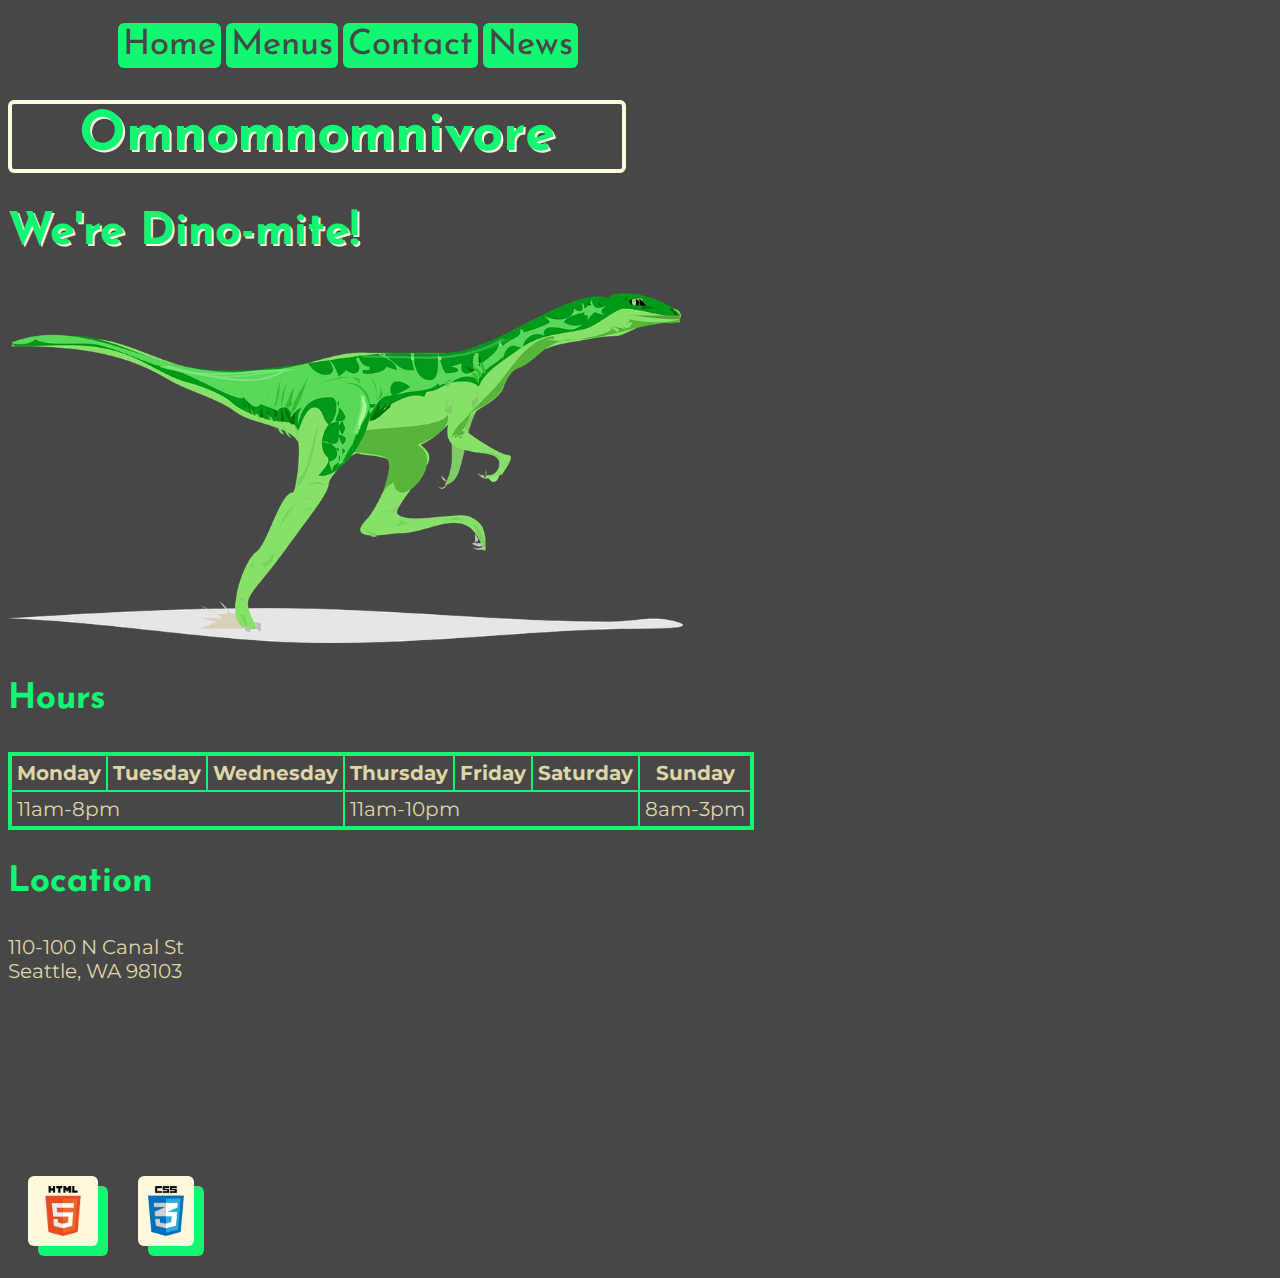
==== web110/assignment6/index.html @ 8355fbe4 "Add html english language attribute" ====
<!DOCTYPE html>
<html lang="en">
    <head>
        <meta charset="UTF-8">
        <title>Omnomnomnivore</title>
        <link rel="stylesheet" href="css/style.css">
        <link href="https://fonts.googleapis.com/css?family=Josefin+Sans|Lato|Montserrat&display=swap" rel="stylesheet"> 
    </head>
    <body>
        <nav>
            <ul class="navbar">
                <li><a href="index.html">Home</a></li>
                <li><a href="menu.html">Menus</a></li>
                <li><a href="contact.html">Contact</a></li>
                <li><a href="news.html">News</a></li>
                <li id="new_location"><a href="_blank">New Location!</a></li>
            </ul>
        </nav>
        <h1>Omnomnomnivore</h1>
        <h2>We're Dino-mite!</h2>
        <div>
            <img class="pagedecoration" src="images/dino_running.png" alt="A dinosaur running.">
        </div>
        <h3>Hours</h3>
        <table>
            <tr>
                <th>Monday</th>
                <th>Tuesday</th>
                <th>Wednesday</th>
                <th>Thursday</th>
                <th>Friday</th>
                <th>Saturday</th>
                <th>Sunday</th>
            </tr>
            <tr>
                <td colspan="3">11am-8pm</td>
                <td colspan="3">11am-10pm</td>
                <td>8am-3pm</td>
            </tr>
        </table>
        <h3>Location</h3>
        <p>110-100 N Canal St <br> Seattle, WA 98103</p>
        <h3 id="coming_soon">New Location Coming Soon to the University District!</h3> 
        <p>4300 15th Ave NE University of Washington <br> Seattle, WA 98105</p>
        <div class="valflex"> 
            <div>
                <a href="https://validator.w3.org/nu/?doc=https%3A%2F%2Fwww.aggiewheelerbateman.com%2Fweb110%2Fassignment6%2Findex.html" target="_blank"><img class="val" src="images/html_validator.png" alt="An icon representing HTML validation."></a>
            </div>
            <div>
                <a href="https://jigsaw.w3.org/css-validator/validator?uri=https%3A%2F%2Fwww.aggiewheelerbateman.com%2Fweb110%2Fassignment6%2Findex.html&profile=css3svg&usermedium=all&warning=1&vextwarning=&lang=en" target="_blank"><img class="val" src="images/css_validator.png" alt="An icon representing CSS validation."></a>
            </div>
        </div>
    </body>
</html>
---- web110/assignment6/css/style.css ----
body {
    background-color:#474747;
}

h1, h2, a, h3 {
    color:#11F772;
    font-family: 'Josefin Sans', sans-serif; 
}

h1 {
    font-size: 55px;
}

h2 {
    font-size: 45px;
}

h1, h2 {
    text-shadow: 2px 2px cornsilk;
}

h3 {
    font-size: 35px;
}

h1, .navbar {
    text-align: center;
    width: 600px;
}

p, table, ul, fieldset {
    color:#DFD6A7;
    font-size: 20px;
}

table {
    border: solid #11F772 4px;
    border-collapse: collapse;
}

td, th {
    border: solid #11F772 2px;
    padding: 5px;
}

p, ul, table {
    font-family: 'Montserrat', sans-serif;
}

fieldset {
    font-family: 'Lato', sans-serif;
}

label {
    display: block;
    padding-top: 5px;
}

fieldset {
    border: none;
}

button {
    font-size: 30px;
    border-radius: 3px;
    border: 2px cornsilk solid;
    margin-top: 10px;
    background-color: #11F772;
    color: #474747;
}

input, textarea {
    border-radius: 2px;
    padding: 4px;
    font-size: 20px;
}

input:focus, textarea:focus {
    border: 2px solid #11F772;
}

.navbar {
    list-style-type: none;
}

/* space between the parent and child will target children only of the parent */
.navbar li{
    font-size: 35px;
    display: inline;
}

.navbar li a {
    text-decoration: none;
    background-color: #11F772;
    color: #474747;
    padding: 5px;
}

.navbar li a:hover, .val, button:hover {
    background-color: cornsilk;
}

.navbar li a:active {
    background-color: #f0da2f;
}

/* Currently none of the html pages have an element that will be affected by this selector */
a:visited {
    color: #fdaf;
}

h1{
    padding: 5px;
    border: solid 4px cornsilk;
}

.menu {
    width: 50%;
    padding: 5px;
    margin: 6px;
    border: double 4px cornsilk;
}

.pagedecoration {
    height: 350px;
}

.val {
    margin-top: 40px;
    height: 50px;
    padding: 10px;
    box-shadow: 10px 10px #11F772;
    margin: 20px;
}

.valflex {
    display: flex;
    flex-direction: row;
}

.menu, h1, .val, .navbar li a{
    border-radius: 6px; 
}

#coming_soon, #coming_soon + p {
    visibility: hidden;
}

#new_location {
    display: none;
}
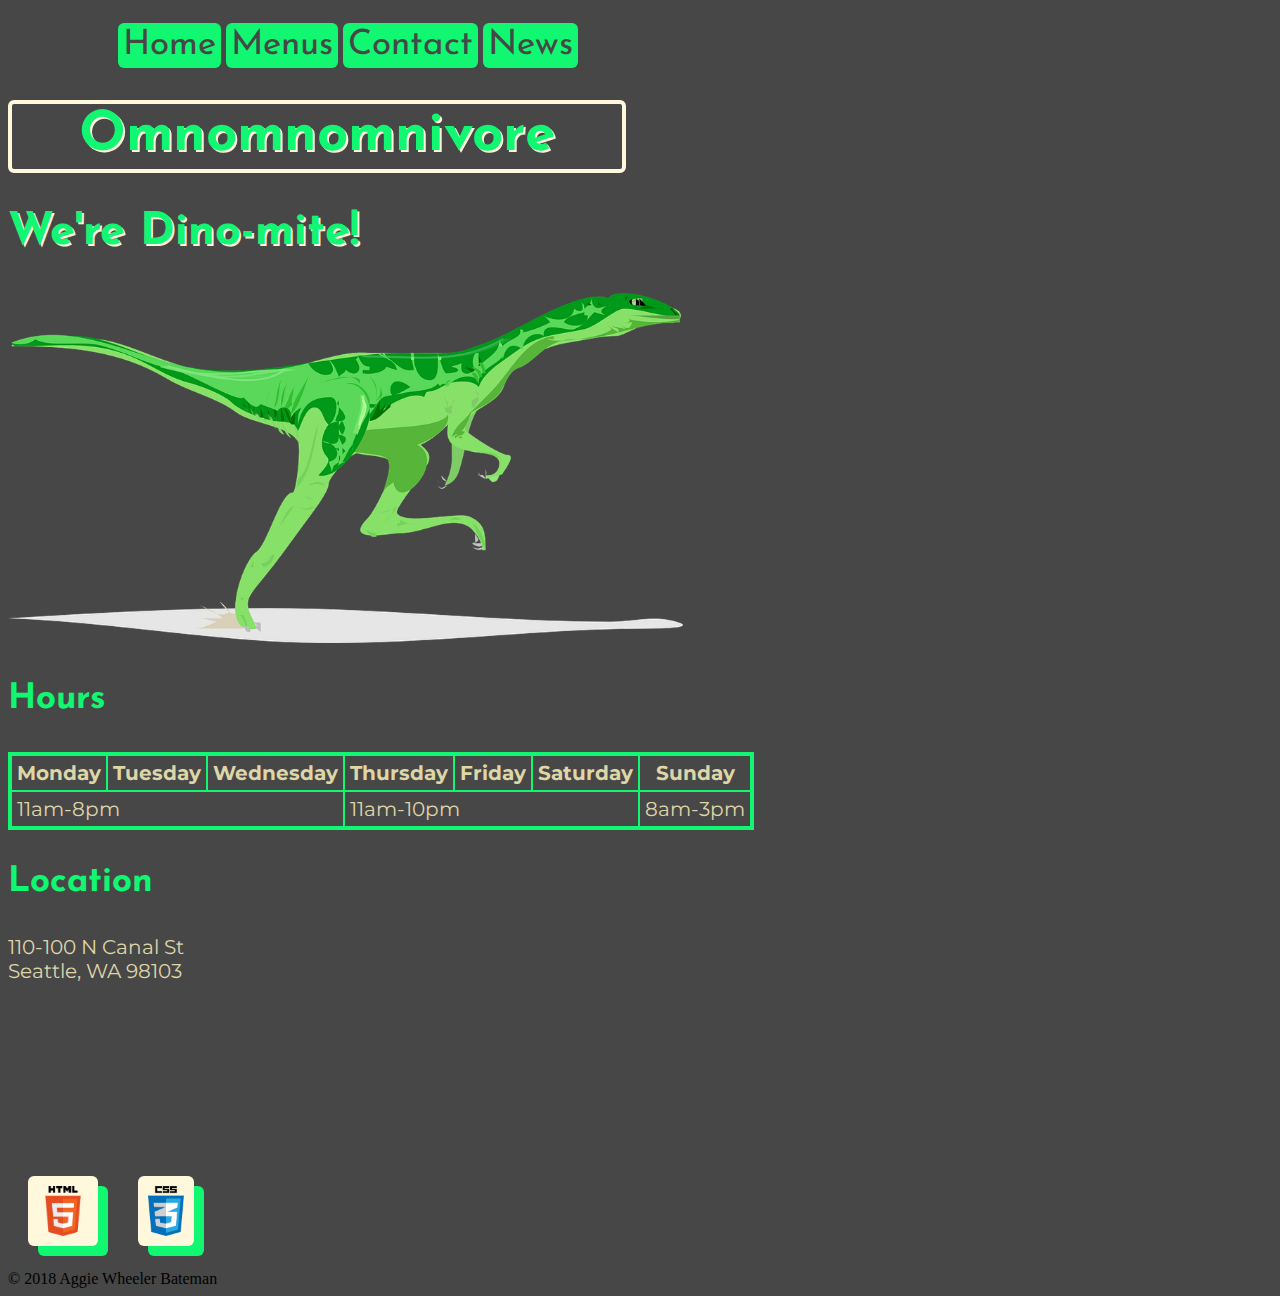
==== commit 1720db45: "Merge pull request #83 from aggiewb/web110-assignment11" ====
--- a/web110/assignment6/index.html
+++ b/web110/assignment6/index.html
@@ -7,41 +7,49 @@
         <link href="https://fonts.googleapis.com/css?family=Josefin+Sans|Lato|Montserrat&display=swap" rel="stylesheet"> 
     </head>
     <body>
-        <nav>
-            <ul class="navbar">
-                <li><a href="index.html">Home</a></li>
-                <li><a href="menu.html">Menus</a></li>
-                <li><a href="contact.html">Contact</a></li>
-                <li><a href="news.html">News</a></li>
-                <li id="new_location"><a href="_blank">New Location!</a></li>
-            </ul>
-        </nav>
-        <h1>Omnomnomnivore</h1>
-        <h2>We're Dino-mite!</h2>
+        <header>
+            <nav>
+                <ul class="navbar">
+                    <li><a href="index.html">Home</a></li>
+                    <li><a href="menu.html">Menus</a></li>
+                    <li><a href="contact.html">Contact</a></li>
+                    <li><a href="news.html">News</a></li>
+                    <li id="new_location"><a href="_blank">New Location!</a></li>
+                </ul>
+            </nav>
+        </header>
+        <hgroup>
+            <h1>Omnomnomnivore</h1>
+            <h2>We're Dino-mite!</h2>
+        </hgroup>
         <div>
             <img class="pagedecoration" src="images/dino_running.png" alt="A dinosaur running.">
         </div>
-        <h3>Hours</h3>
-        <table>
-            <tr>
-                <th>Monday</th>
-                <th>Tuesday</th>
-                <th>Wednesday</th>
-                <th>Thursday</th>
-                <th>Friday</th>
-                <th>Saturday</th>
-                <th>Sunday</th>
-            </tr>
-            <tr>
-                <td colspan="3">11am-8pm</td>
-                <td colspan="3">11am-10pm</td>
-                <td>8am-3pm</td>
-            </tr>
-        </table>
-        <h3>Location</h3>
-        <p>110-100 N Canal St <br> Seattle, WA 98103</p>
-        <h3 id="coming_soon">New Location Coming Soon to the University District!</h3> 
-        <p>4300 15th Ave NE University of Washington <br> Seattle, WA 98105</p>
+        <section>
+            <h3>Hours</h3>
+            <table>
+                <tr>
+                    <th>Monday</th>
+                    <th>Tuesday</th>
+                    <th>Wednesday</th>
+                    <th>Thursday</th>
+                    <th>Friday</th>
+                    <th>Saturday</th>
+                    <th>Sunday</th>
+                </tr>
+                <tr>
+                    <td colspan="3">11am-8pm</td>
+                    <td colspan="3">11am-10pm</td>
+                    <td>8am-3pm</td>
+                </tr>
+            </table>
+        </section>
+        <section>
+            <h3>Location</h3>
+            <p>110-100 N Canal St <br> Seattle, WA 98103</p>
+            <h3 id="coming_soon">New Location Coming Soon to the University District!</h3> 
+            <p>4300 15th Ave NE University of Washington <br> Seattle, WA 98105</p>
+        </section>
         <div class="valflex"> 
             <div>
                 <a href="https://validator.w3.org/nu/?doc=https%3A%2F%2Fwww.aggiewheelerbateman.com%2Fweb110%2Fassignment6%2Findex.html" target="_blank"><img class="val" src="images/html_validator.png" alt="An icon representing HTML validation."></a>
@@ -50,5 +58,6 @@
                 <a href="https://jigsaw.w3.org/css-validator/validator?uri=https%3A%2F%2Fwww.aggiewheelerbateman.com%2Fweb110%2Fassignment6%2Findex.html&profile=css3svg&usermedium=all&warning=1&vextwarning=&lang=en" target="_blank"><img class="val" src="images/css_validator.png" alt="An icon representing CSS validation."></a>
             </div>
         </div>
+    <footer>© 2018 Aggie Wheeler Bateman</footer>  
     </body>
 </html>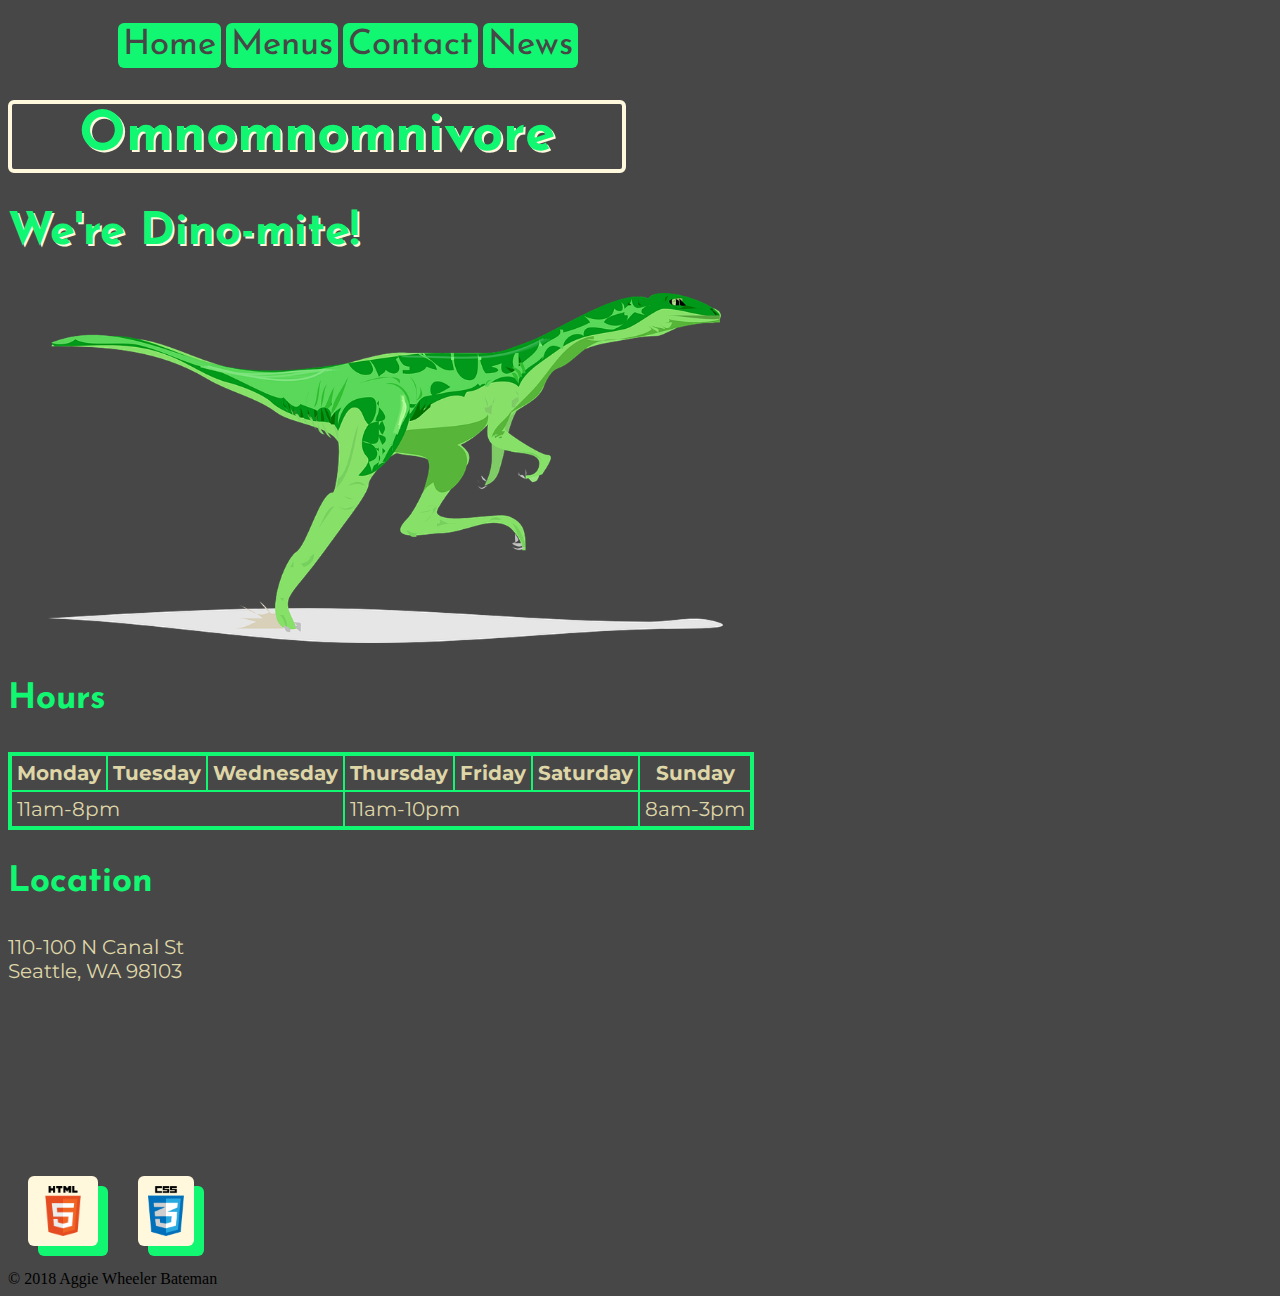
==== commit 31c0d2d3: "Merge pull request #84 from aggiewb/web110-assignment11" ====
--- a/web110/assignment6/index.html
+++ b/web110/assignment6/index.html
@@ -22,9 +22,9 @@
             <h1>Omnomnomnivore</h1>
             <h2>We're Dino-mite!</h2>
         </hgroup>
-        <div>
+        <figure>
             <img class="pagedecoration" src="images/dino_running.png" alt="A dinosaur running.">
-        </div>
+        </figure>
         <section>
             <h3>Hours</h3>
             <table>
@@ -50,14 +50,16 @@
             <h3 id="coming_soon">New Location Coming Soon to the University District!</h3> 
             <p>4300 15th Ave NE University of Washington <br> Seattle, WA 98105</p>
         </section>
-        <div class="valflex"> 
-            <div>
-                <a href="https://validator.w3.org/nu/?doc=https%3A%2F%2Fwww.aggiewheelerbateman.com%2Fweb110%2Fassignment6%2Findex.html" target="_blank"><img class="val" src="images/html_validator.png" alt="An icon representing HTML validation."></a>
+        <aside>
+            <div class="valflex"> 
+                <div>
+                    <a href="https://validator.w3.org/nu/?doc=https%3A%2F%2Fwww.aggiewheelerbateman.com%2Fweb110%2Fassignment6%2Findex.html" target="_blank"><img class="val" src="images/html_validator.png" alt="An icon representing HTML validation."></a>
+                </div>
+                <div>
+                    <a href="https://jigsaw.w3.org/css-validator/validator?uri=https%3A%2F%2Fwww.aggiewheelerbateman.com%2Fweb110%2Fassignment6%2Findex.html&profile=css3svg&usermedium=all&warning=1&vextwarning=&lang=en" target="_blank"><img class="val" src="images/css_validator.png" alt="An icon representing CSS validation."></a>
+                </div>
             </div>
-            <div>
-                <a href="https://jigsaw.w3.org/css-validator/validator?uri=https%3A%2F%2Fwww.aggiewheelerbateman.com%2Fweb110%2Fassignment6%2Findex.html&profile=css3svg&usermedium=all&warning=1&vextwarning=&lang=en" target="_blank"><img class="val" src="images/css_validator.png" alt="An icon representing CSS validation."></a>
-            </div>
-        </div>
+        </aside>
     <footer>© 2018 Aggie Wheeler Bateman</footer>  
     </body>
 </html>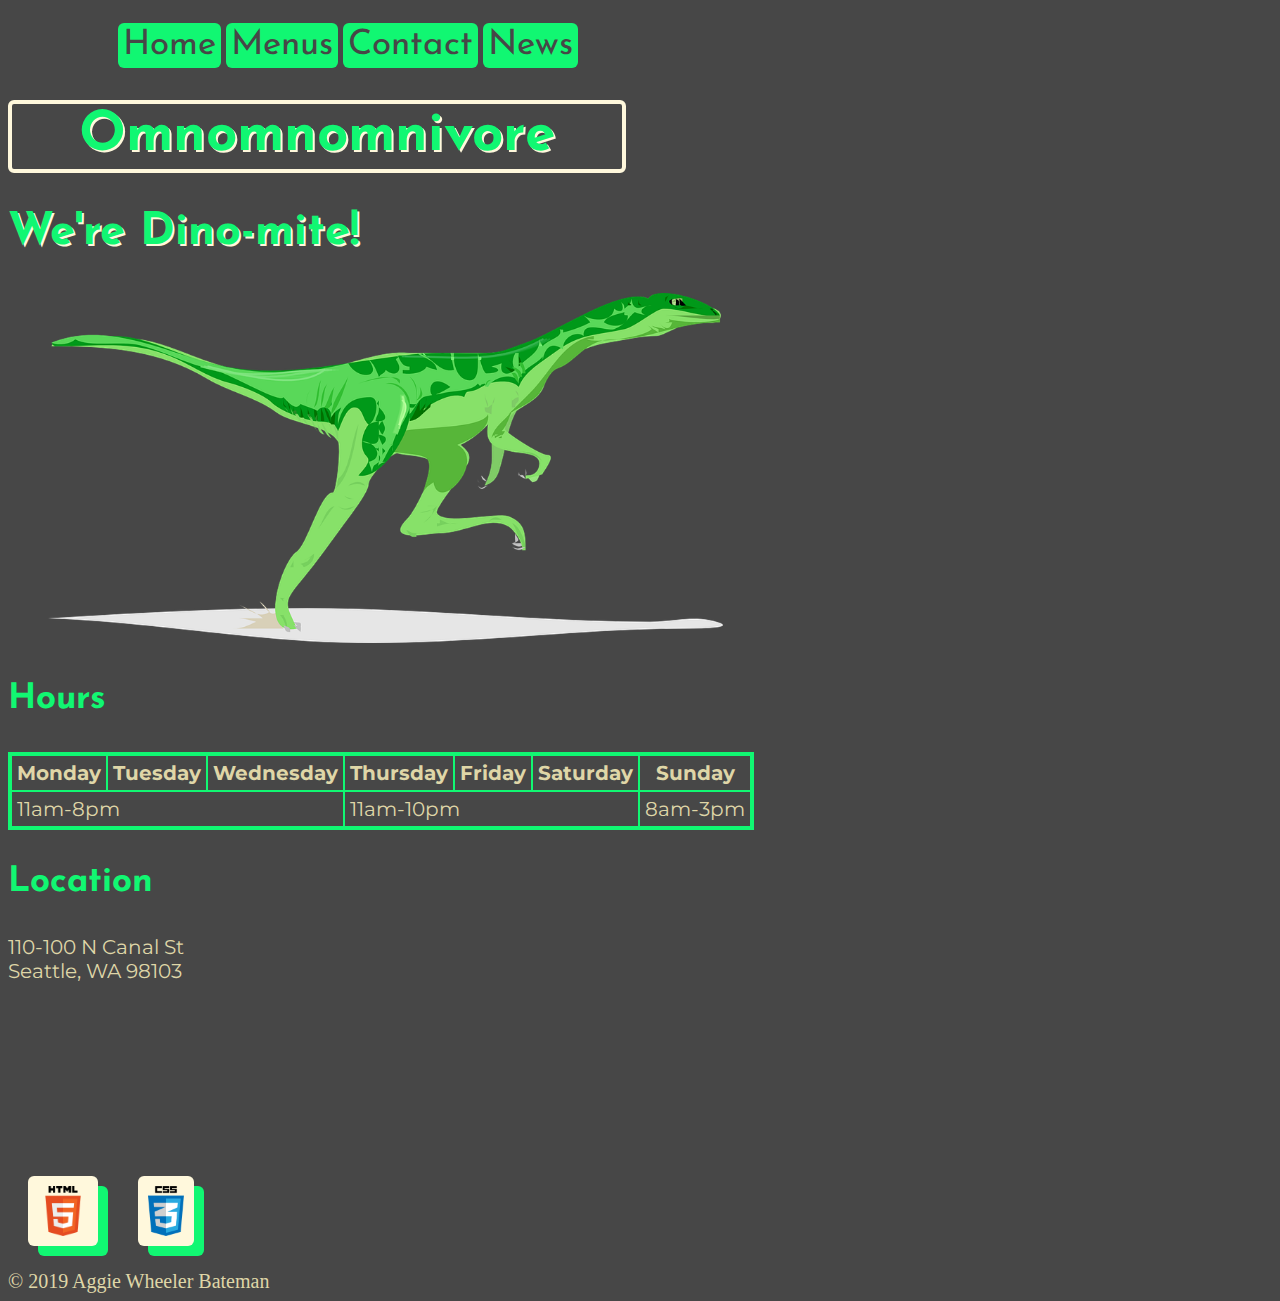
==== commit 2361648b: "Update correct year for footer element" ====
--- a/web110/assignment6/index.html
+++ b/web110/assignment6/index.html
@@ -60,6 +60,6 @@
                 </div>
             </div>
         </aside>
-    <footer>© 2018 Aggie Wheeler Bateman</footer>  
+    <footer>© 2019 Aggie Wheeler Bateman</footer>  
     </body>
 </html>--- a/web110/assignment6/css/style.css
+++ b/web110/assignment6/css/style.css
@@ -28,7 +28,7 @@
     width: 600px;
 }
 
-p, table, ul, fieldset {
+p, table, ul, fieldset, footer {
     color:#DFD6A7;
     font-size: 20px;
 }
@@ -115,7 +115,8 @@
 }
 
 .menu {
-    width: 50%;
+    width: 500px;
+    height: 250px;
     padding: 5px;
     margin: 6px;
     border: double 4px cornsilk;
@@ -150,6 +151,22 @@
     display: none;
 }
 
+#grid {
+    display: grid;
+    grid-template-columns: 1fr 1fr 1fr;
+}
+
+#grid-item-1 {
+    grid-column: 1;
+}
+
+#grid-item-2 {
+    grid-column: 2;
+}
+
+#grid-item-3 {
+    grid-column: 3;
+}
 
 
 
@@ -158,3 +175,4 @@
 
 
 
+
